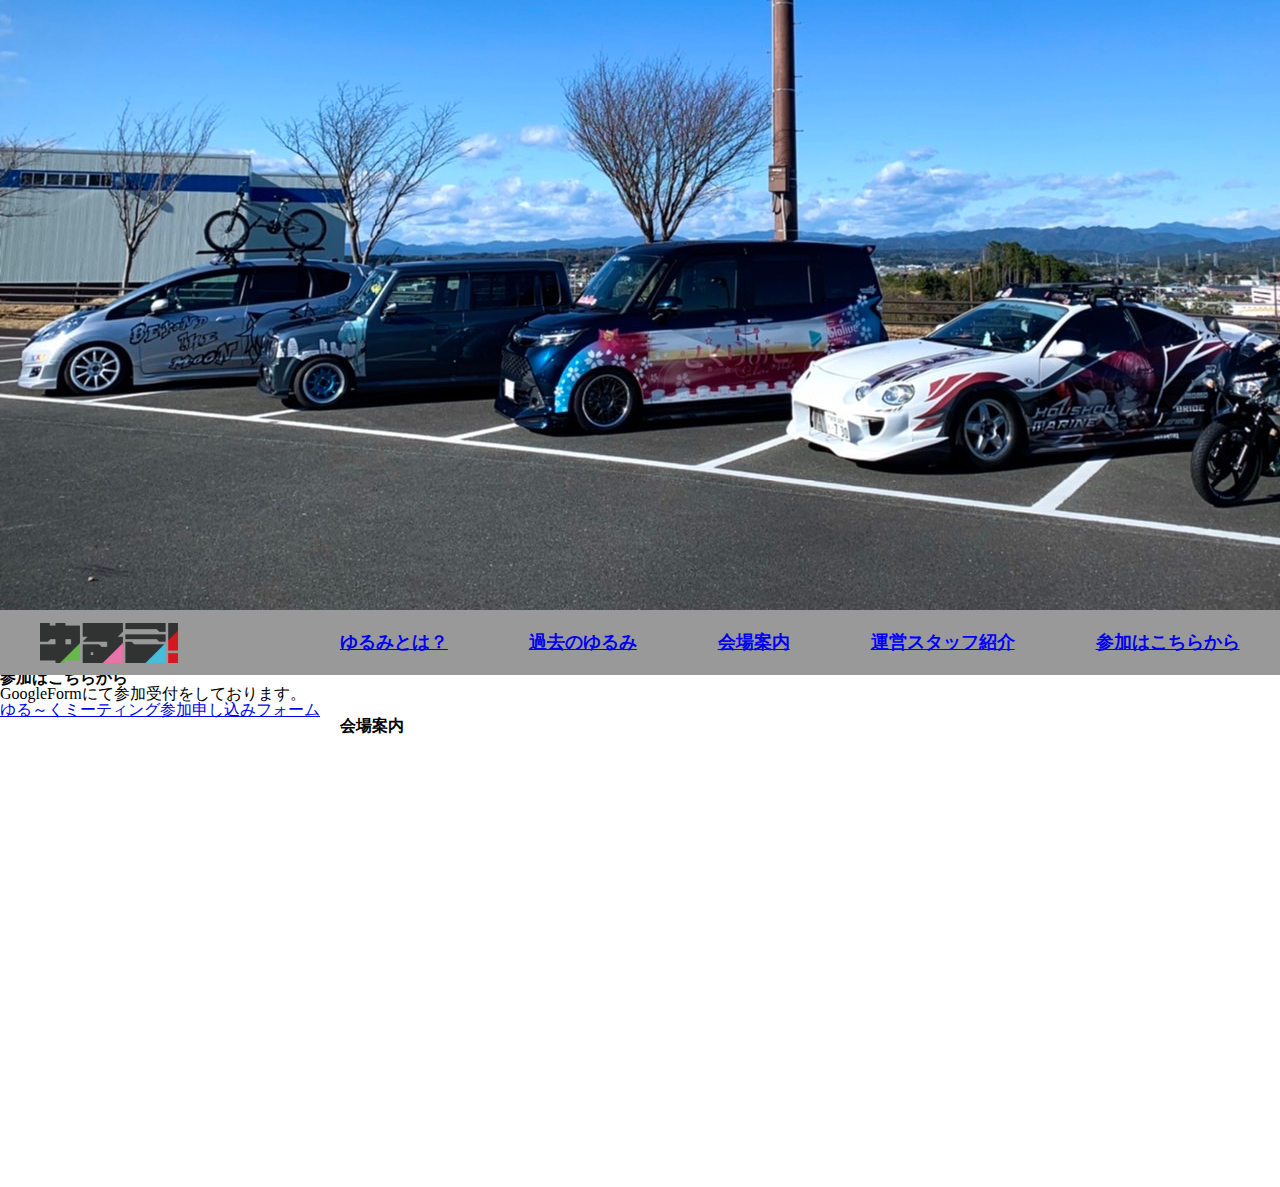
==== meeting_place_info.html @ d6ea9b90 "master" ====
<!DOCTYPE html>

<html lang="ja">

    <head>
        <meta charset="utf-8">
        <meta name="viewport" content="width=device-width">

        <title> ゆる～くミーティング公式サイト</title>

        <link rel="stylesheet" href="css/reset.css">
        <link rel="stylesheet" href="css/common.css">
        <script src="./js/jquery.js"></script>
        <script src="./js/common.js"></script>
    </head>

    <body>
        <header>
            <div id="container">
                <img src="./images/S__2904883431.jpg" alt="">
            </div>

            <div class="logo">
            </div>

            <nav class="contents">
            <ul>
                <a href="#"><img class="logo" src="./images/yrurumi.png" alt="ゆるみロゴ"/></a>
                <span class="nav-space"></span>
                <li><a href="./index.html">ゆるみとは？</a></li>
                <li><a href="fhoto.html">過去のゆるみ</a></li>
                <li><a href="./meeting_place_info.html">会場案内</a></li>
                <li><a href="">運営スタッフ紹介</a></li>
                <li><a href="entry.html">参加はこちらから</a></li>
            </ul>
            </nav>
        </header>

        <section class="info">
            <!-- 別ページにするか要検討 -->
            <div class="join-info">
                <h1>参加はこちらから</h1>
                <p>GoogleFormにて参加受付をしております。</p>
                <a href="#">ゆる～くミーティング参加申し込みフォーム</a>
            </div>
    
            <div class="route-info">
                <h1>会場案内</h1>
                <!-- google mapへのリンク -->
                <p id="adress">
                </p>
                <iframe src="https://www.google.com/maps/embed?pb=!1m18!1m12!1m3!1d3253.2672902114546!2d136.82164053545765!3d35.37382608689319!2m3!1f0!2f0!3f0!3m2!1i1024!2i768!4f13.1!3m3!1m2!1s0x6003a7f6b05116af%3A0xd03e15b824aa07f0!2z5Zu95Za25pyo5pu95LiJ5bed5YWs5ZySIOOBi-OBleOBoOW6g-WgtA!5e0!3m2!1sja!2sjp!4v1653547079933!5m2!1sja!2sjp" width="600" height="450" style="border:0;" allowfullscreen="" loading="lazy" referrerpolicy="no-referrer-when-downgrade"></iframe>
            </div>
        </section>
    </body>

</html>
---- css/common.css ----
@charset "utf-8";

/* 共通のスタイル */

/* ヘッダー */
header{
    width: 100%;
    background-color: yellowgreen;
    height: 670px; /* 後で消す */
}

header img{
    vertical-align: middle;
    object-fit: cover;
}

/* メニューバー */
nav{
    position: absolute;
    top: 610px;
    width: 100%;
    height: 60px;
}

nav img{
    height: 40px;
}

nav ul{
    width: 100%;
    height: 65px;
    float: left;
    display: flex;
    align-items: center;
    justify-content: flex-end;
    justify-content: space-between;
    justify-content: space-around;
    background-color: #999;
}

nav li{
    color: blue;
    font-size: 1.1rem;
    font-weight: bold;
    flex-wrap: wrap-reverse;
}

nav a:visited{
    color: blue;
}

/* 追従メニューバー */

.sticky{
    position: absolute;
    top: 0;
    position: fixed;
    width: 100%;
    height: 60px;
}

.sticky img{
    height: 40px;
}

.sticky ul{
    width: 100%;
    height: 65px;
    float: left;
    display: flex;
    align-items: center;
    justify-content: flex-end;
    justify-content: space-between;
    justify-content: space-around;
    background-color: #999;
}

.sticky li{
    color: blue;
    font-size: 1.1rem;
    font-weight: bold;
    flex-wrap: wrap-reverse;
}

.sticky a:visited{
    color: blue;
}

/* ――――――――――――――メニューバーここまで―――――――――――――― */


#main-contents{
    clear: both;
    width: 100%;
    padding-top: 30px;
}


/* ――――――――――――――紹介文―――――――――――――― */
#introduction{
    max-width: 1200px;
    min-width: 1000px;
    font-size: 1.2rem;
    background-color: #fff;
    margin: 0 auto;
}

/* 紹介文太字 */
.fon{
    font-weight: bold;
}

#introduction h1{
    text-align: center;
}

/* ――――――――――――――紹介文ここまで―――――――――――――― */

.twitter{
    margin: 0 auto;
    margin-bottom: 3%;
    background-color: transparent;
}

.twitter h1{
    text-align: center;
}

.twitter-anchor{
    width: 350px;
    margin: 0 auto;
    text-align: center;
}

.twitter img{
    height: 100px;
    width: 100px;
}

.timeline-area{
    width: 400px;
    height: 600px;
    margin: 0 auto;
}




/* ――――――――――――――スタッフ紹介―――――――――――――― */
.staffs-introduction{
    font-size: 1.6em;
    text-align: center;
    margin-bottom: 3%;
}

.staffs-1{
    display: flex;
    justify-content: flex-start;
    margin: 0 4%;
}

.staffs-2{
    display: flex;
    justify-content: flex-end;
}

.staff{
    width: 170px;
    height: 220px;
    min-width: 170px;
    min-height: 220px;
    margin: 40px 7%;
    border-radius: 50%;
    color: #fff;
    /* background-color: #000; */
}

.staff span{
    color: #000;
    background-color: #fff;
}

.staff img{
    border-radius: 50%;
    width: 170px;
    height: 170px;
    min-width: 150px;
    min-height: 150px;
}

/* ――――――――――――――スタッフ紹介ここまで―――――――――――――― */


/* ――――――――――――――会場案内―――――――――――――― */

.route-info{
    width: 600px;
    margin: 0 auto;
}






footer{
    width: 100%;
    padding: 20px 0;
    background-color: pink;
}















/* ########### 599px以下 ########### */
/* スマホサイズ */
@media (max-width: 599px) {}



/* ########### 600px以上～768px以下 ########### */
/* タブレットサイズ */
@media (min-width: 600px) and (max-width: 768px) {}



/* ########### 769px以上 ########### */
/* PCサイズ */
@media (min-width: 769px) {}



/* ########### 1000px以上 ########### */
/* PCサイズ */
@media (min-width: 1000px) {}
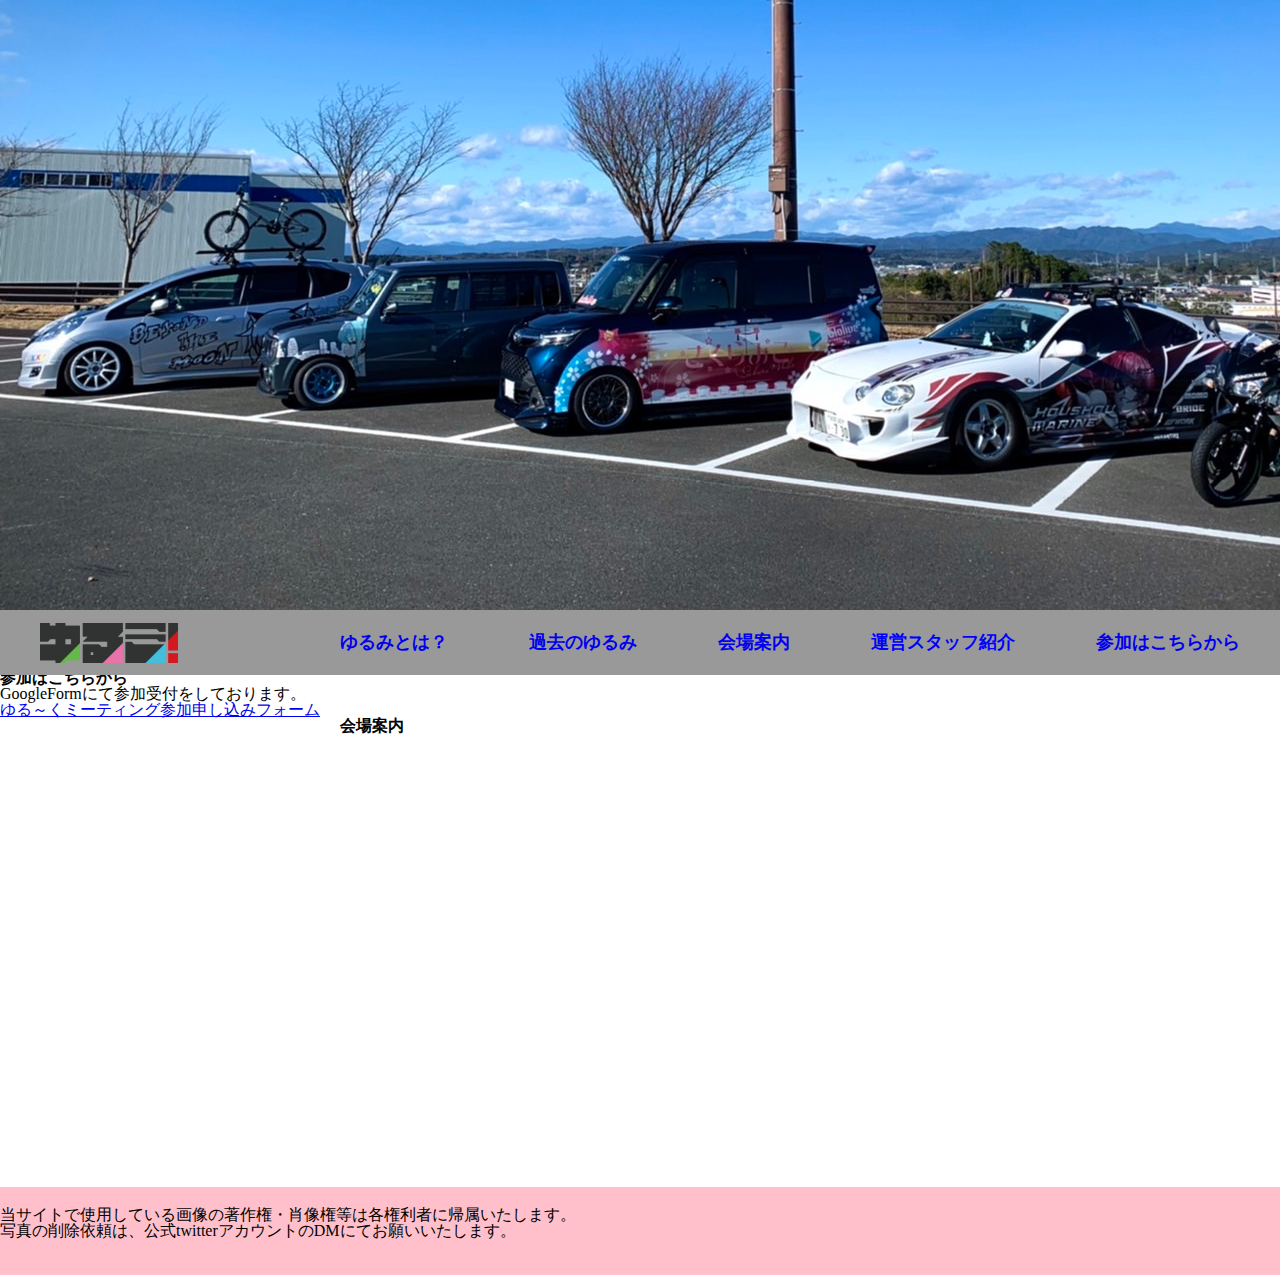
==== commit 011d8323: "master" ====
--- a/meeting_place_info.html
+++ b/meeting_place_info.html
@@ -14,7 +14,6 @@
         <script src="./js/common.js"></script>
     </head>
 
-    <body>
         <header>
             <div id="container">
                 <img src="./images/S__2904883431.jpg" alt="">
@@ -35,6 +34,8 @@
             </ul>
             </nav>
         </header>
+        
+    <body>
 
         <section class="info">
             <!-- 別ページにするか要検討 -->
@@ -52,6 +53,18 @@
                 <iframe src="https://www.google.com/maps/embed?pb=!1m18!1m12!1m3!1d3253.2672902114546!2d136.82164053545765!3d35.37382608689319!2m3!1f0!2f0!3f0!3m2!1i1024!2i768!4f13.1!3m3!1m2!1s0x6003a7f6b05116af%3A0xd03e15b824aa07f0!2z5Zu95Za25pyo5pu95LiJ5bed5YWs5ZySIOOBi-OBleOBoOW6g-WgtA!5e0!3m2!1sja!2sjp!4v1653547079933!5m2!1sja!2sjp" width="600" height="450" style="border:0;" allowfullscreen="" loading="lazy" referrerpolicy="no-referrer-when-downgrade"></iframe>
             </div>
         </section>
+
+    </main>
+
+        <footer>
+            <div id="kiyaku">
+                <ul>
+                <li>当サイトで使⽤している画像の著作権・肖像権等は各権利者に帰属いたします。</li>
+                <li>写真の削除依頼は、公式twitterアカウントのDMにてお願いいたします。</li>
+                <li></li>
+                </ul>
+            </div>
+        </footer>
     </body>
 
 </html>--- a/css/common.css
+++ b/css/common.css
@@ -43,6 +43,10 @@
     font-size: 1.1rem;
     font-weight: bold;
     flex-wrap: wrap-reverse;
+}
+
+nav a{
+    text-decoration: none;
 }
 
 nav a:visited{
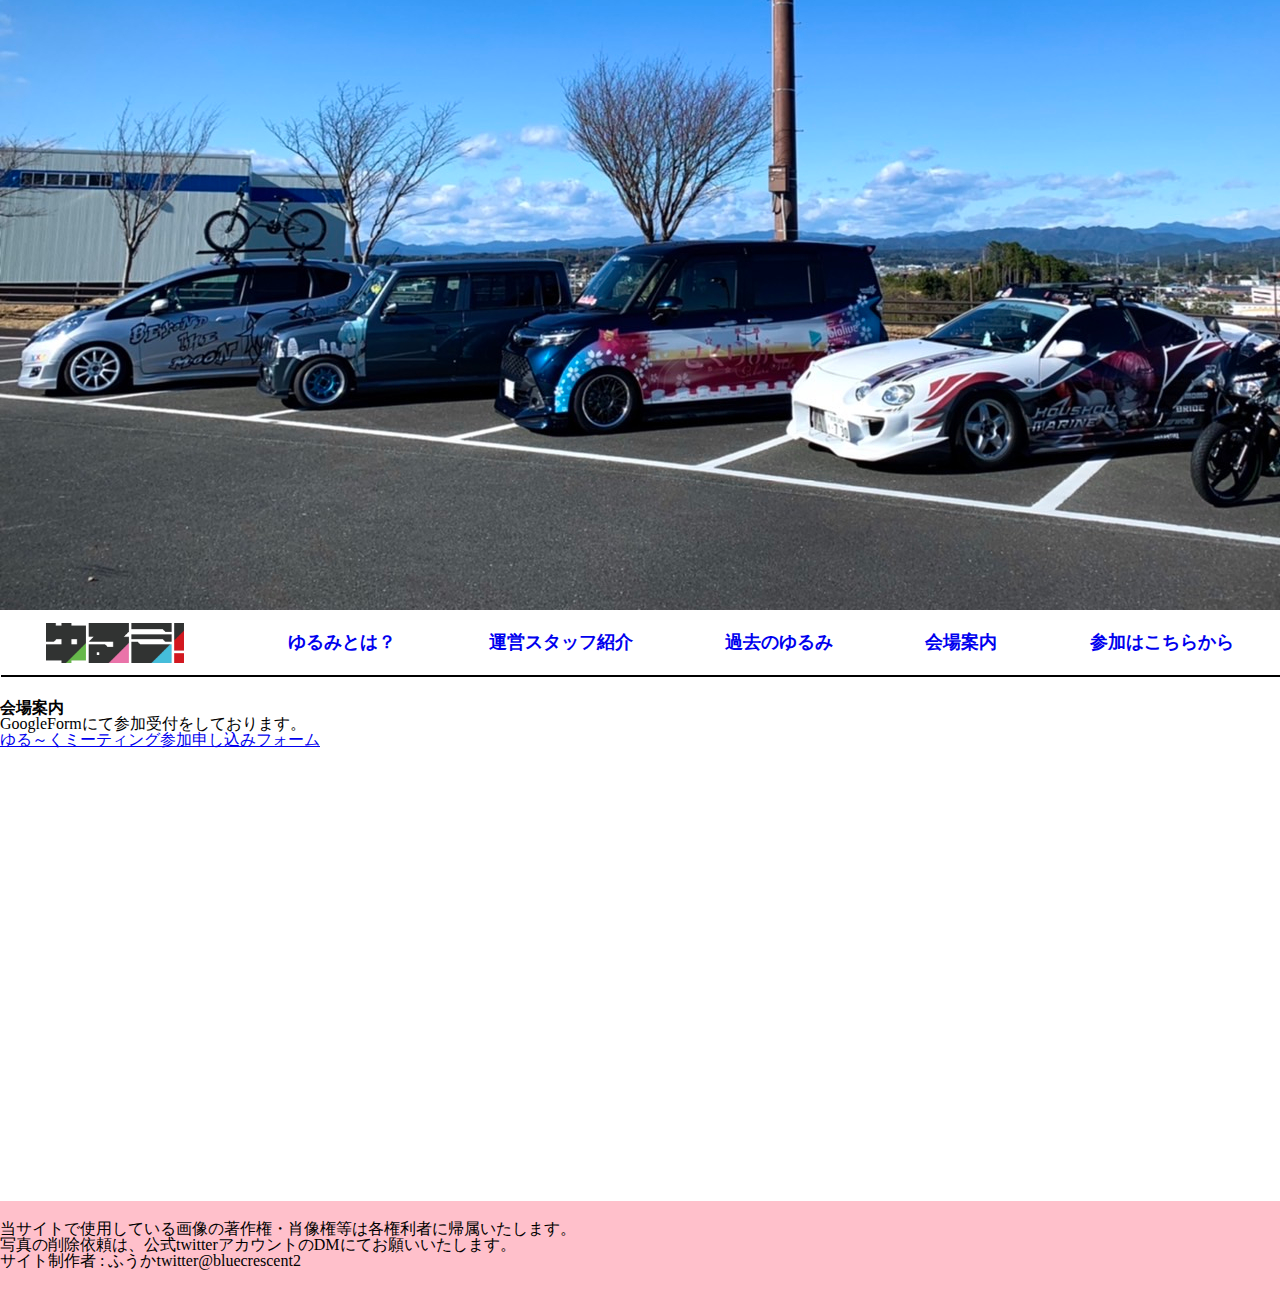
==== commit 6c3b3ff0: "master" ====
--- a/meeting_place_info.html
+++ b/meeting_place_info.html
@@ -13,7 +13,8 @@
         <script src="./js/jquery.js"></script>
         <script src="./js/common.js"></script>
     </head>
-
+        
+    <body>
         <header>
             <div id="container">
                 <img src="./images/S__2904883431.jpg" alt="">
@@ -27,26 +28,23 @@
                 <a href="#"><img class="logo" src="./images/yrurumi.png" alt="ゆるみロゴ"/></a>
                 <span class="nav-space"></span>
                 <li><a href="./index.html">ゆるみとは？</a></li>
-                <li><a href="fhoto.html">過去のゆるみ</a></li>
+                <li><a href="./index.html">運営スタッフ紹介</a></li>
+                <li><a href="./photo.html">過去のゆるみ</a></li>
                 <li><a href="./meeting_place_info.html">会場案内</a></li>
-                <li><a href="">運営スタッフ紹介</a></li>
-                <li><a href="entry.html">参加はこちらから</a></li>
+                <li><a href="./entry.html">参加はこちらから</a></li>
             </ul>
             </nav>
         </header>
-        
-    <body>
 
-        <section class="info">
+        <section id="main-contents">
+            <h1>会場案内</h1>
             <!-- 別ページにするか要検討 -->
             <div class="join-info">
-                <h1>参加はこちらから</h1>
                 <p>GoogleFormにて参加受付をしております。</p>
                 <a href="#">ゆる～くミーティング参加申し込みフォーム</a>
             </div>
     
             <div class="route-info">
-                <h1>会場案内</h1>
                 <!-- google mapへのリンク -->
                 <p id="adress">
                 </p>
@@ -61,7 +59,7 @@
                 <ul>
                 <li>当サイトで使⽤している画像の著作権・肖像権等は各権利者に帰属いたします。</li>
                 <li>写真の削除依頼は、公式twitterアカウントのDMにてお願いいたします。</li>
-                <li></li>
+                <li>サイト制作者&#032;&#058;&#032;ふうか<span>twitter@bluecrescent2</span></li>
                 </ul>
             </div>
         </footer>
--- a/css/common.css
+++ b/css/common.css
@@ -22,9 +22,6 @@
     height: 60px;
 }
 
-nav img{
-    height: 40px;
-}
 
 nav ul{
     width: 100%;
@@ -35,22 +32,36 @@
     justify-content: flex-end;
     justify-content: space-between;
     justify-content: space-around;
-    background-color: #999;
+    background-color: #fff;
+    box-shadow: 1px 2px#000;
 }
 
 nav li{
-    color: blue;
+    color: #000;
     font-size: 1.1rem;
     font-weight: bold;
     flex-wrap: wrap-reverse;
 }
 
 nav a{
+    padding: 20px 40px;
     text-decoration: none;
 }
 
+nav img{
+    height: 40px;
+    padding: -20px 0;
+}
+
+nav li a:hover{
+    transition: 1ms;
+    height: 10px;
+    color: #fff;
+    background-color: #000;
+}
+
 nav a:visited{
-    color: blue;
+    color: #000;
 }
 
 /* 追従メニューバー */
@@ -73,21 +84,22 @@
     float: left;
     display: flex;
     align-items: center;
+    box-shadow: 1px 2px#000;
     justify-content: flex-end;
     justify-content: space-between;
     justify-content: space-around;
-    background-color: #999;
+    background-color: #fff;
 }
 
 .sticky li{
-    color: blue;
+    color: #000;
     font-size: 1.1rem;
     font-weight: bold;
     flex-wrap: wrap-reverse;
 }
 
 .sticky a:visited{
-    color: blue;
+    color: #000;
 }
 
 /* ――――――――――――――メニューバーここまで―――――――――――――― */
@@ -120,6 +132,7 @@
 
 /* ――――――――――――――紹介文ここまで―――――――――――――― */
 
+/* ――――――――――――――ゆるみ公式Twitter―――――――――――――― */
 .twitter{
     margin: 0 auto;
     margin-bottom: 3%;
@@ -147,6 +160,7 @@
     margin: 0 auto;
 }
 
+/* ――――――――――――――ゆるみ公式Twitterここまで―――――――――――――― */
 
 
 
@@ -186,8 +200,8 @@
 
 .staff img{
     border-radius: 50%;
-    width: 170px;
-    height: 170px;
+    width: 200px;
+    height: 200px;
     min-width: 150px;
     min-height: 150px;
 }
@@ -201,8 +215,6 @@
     width: 600px;
     margin: 0 auto;
 }
-
-
 
 
 
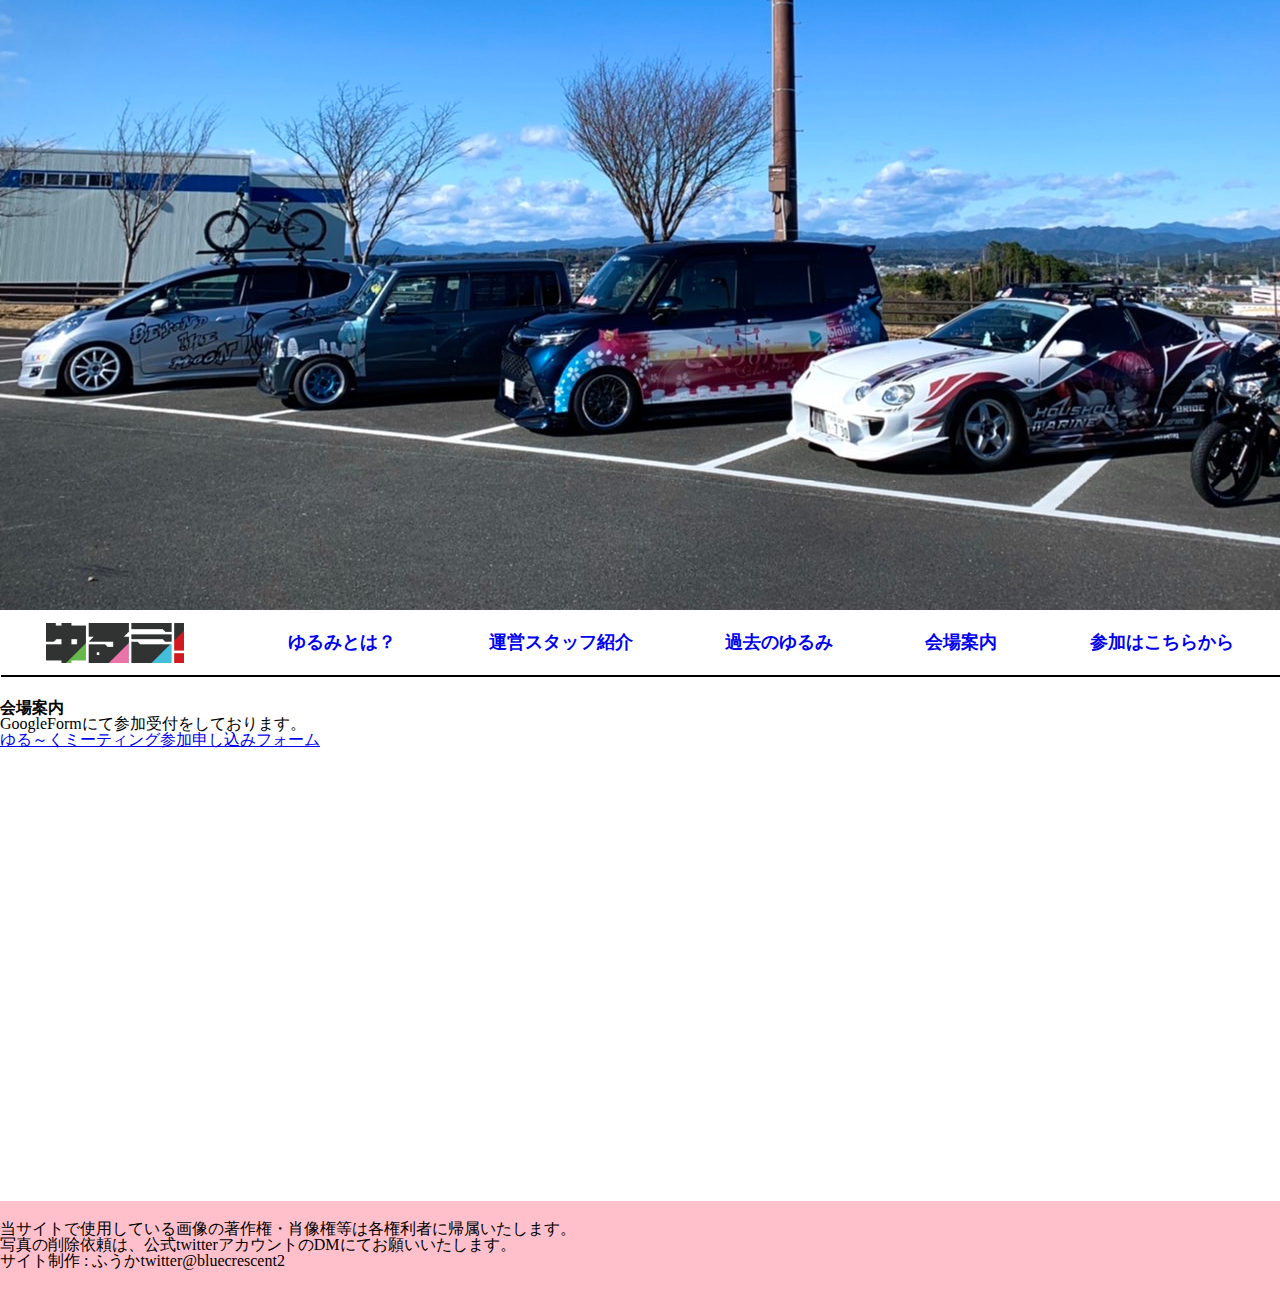
==== commit 93e94595: "master" ====
--- a/meeting_place_info.html
+++ b/meeting_place_info.html
@@ -59,7 +59,7 @@
                 <ul>
                 <li>当サイトで使⽤している画像の著作権・肖像権等は各権利者に帰属いたします。</li>
                 <li>写真の削除依頼は、公式twitterアカウントのDMにてお願いいたします。</li>
-                <li>サイト制作者&#032;&#058;&#032;ふうか<span>twitter@bluecrescent2</span></li>
+                <li>サイト制作&#032;&#058;&#032;ふうか<span>twitter@bluecrescent2</span></li>
                 </ul>
             </div>
         </footer>
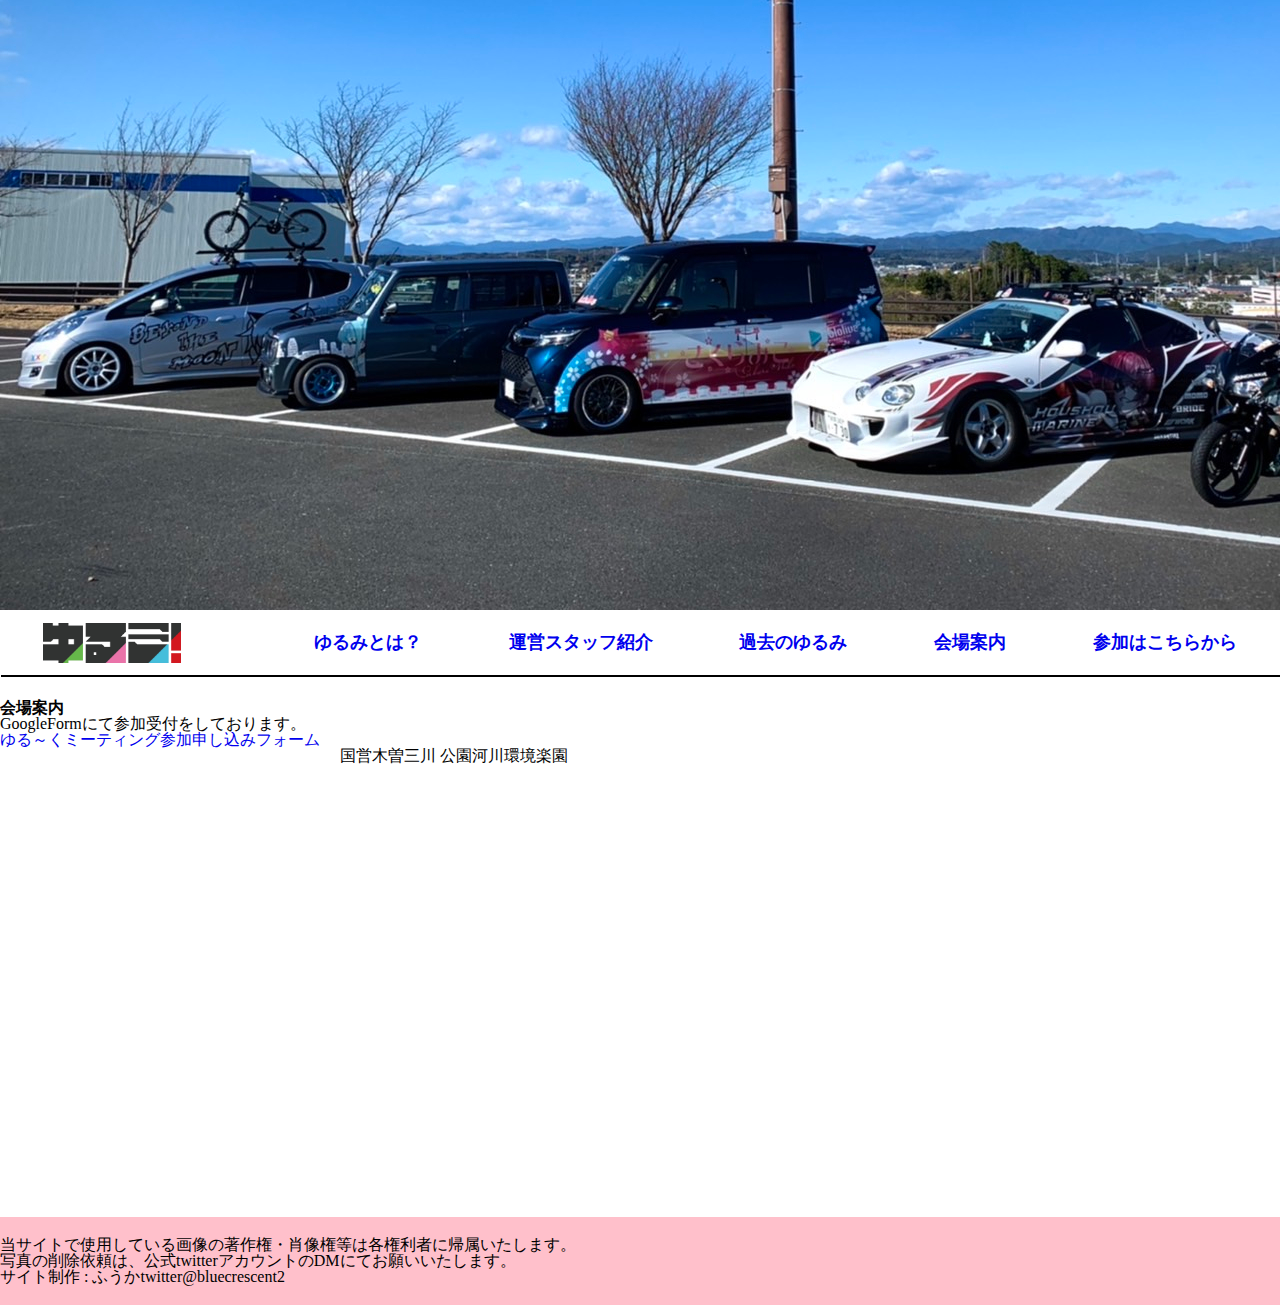
==== commit 4d215250: "master" ====
--- a/meeting_place_info.html
+++ b/meeting_place_info.html
@@ -17,22 +17,22 @@
     <body>
         <header>
             <div id="container">
-                <img src="./images/S__2904883431.jpg" alt="">
+                <img id="back_img" src="./images/S__2904883431.jpg" alt="">
             </div>
 
             <div class="logo">
             </div>
 
             <nav class="contents">
-            <ul>
-                <a href="#"><img class="logo" src="./images/yrurumi.png" alt="ゆるみロゴ"/></a>
-                <span class="nav-space"></span>
-                <li><a href="./index.html">ゆるみとは？</a></li>
-                <li><a href="./index.html">運営スタッフ紹介</a></li>
-                <li><a href="./photo.html">過去のゆるみ</a></li>
-                <li><a href="./meeting_place_info.html">会場案内</a></li>
-                <li><a href="./entry.html">参加はこちらから</a></li>
-            </ul>
+                <ul>
+                    <a href="#"><img class="logo" src="./images/yrurumi.png" alt="ゆるみロゴ"/></a>
+                    <span class="nav-space"></span>
+                    <li><a href="./index.html">ゆるみとは？</a></li>
+                    <li><a href="./index.html">運営スタッフ紹介</a></li>
+                    <li><a href="./photo.html">過去のゆるみ</a></li>
+                    <li><a href="./meeting_place_info.html">会場案内</a></li>
+                    <li><a href="./entry.html">参加はこちらから</a></li>
+                </ul>
             </nav>
         </header>
 
@@ -46,7 +46,7 @@
     
             <div class="route-info">
                 <!-- google mapへのリンク -->
-                <p id="adress">
+                <p id="adress">国営木曽三川&#032;公園河川環境楽園
                 </p>
                 <iframe src="https://www.google.com/maps/embed?pb=!1m18!1m12!1m3!1d3253.2672902114546!2d136.82164053545765!3d35.37382608689319!2m3!1f0!2f0!3f0!3m2!1i1024!2i768!4f13.1!3m3!1m2!1s0x6003a7f6b05116af%3A0xd03e15b824aa07f0!2z5Zu95Za25pyo5pu95LiJ5bed5YWs5ZySIOOBi-OBleOBoOW6g-WgtA!5e0!3m2!1sja!2sjp!4v1653547079933!5m2!1sja!2sjp" width="600" height="450" style="border:0;" allowfullscreen="" loading="lazy" referrerpolicy="no-referrer-when-downgrade"></iframe>
             </div>
--- a/css/common.css
+++ b/css/common.css
@@ -14,12 +14,28 @@
     object-fit: cover;
 }
 
+/* main{
+    background-image: url(../images/yurumi_backimg.jpg);
+    object-fit: cover;
+} */
+
+a{
+    text-decoration: none;
+}
+
 /* メニューバー */
+
+.min-contents{
+    height: 140px;
+}
+
 nav{
     position: absolute;
     top: 610px;
     width: 100%;
-    height: 60px;
+    height: max-content;
+    min-height: 60px;
+    background-color: #fff;
 }
 
 
@@ -30,7 +46,7 @@
     display: flex;
     align-items: center;
     justify-content: flex-end;
-    justify-content: space-between;
+    /* justify-content: space-between; */
     justify-content: space-around;
     background-color: #fff;
     box-shadow: 1px 2px#000;
@@ -44,13 +60,11 @@
 }
 
 nav a{
-    padding: 20px 40px;
-    text-decoration: none;
+    padding: 20px 20px;
 }
 
 nav img{
     height: 40px;
-    padding: -20px 0;
 }
 
 nav li a:hover{
@@ -67,11 +81,11 @@
 /* 追従メニューバー */
 
 .sticky{
-    position: absolute;
+    position: fixed;
     top: 0;
-    position: fixed;
     width: 100%;
     height: 60px;
+    z-index: 1;
 }
 
 .sticky img{
@@ -98,9 +112,13 @@
     flex-wrap: wrap-reverse;
 }
 
-.sticky a:visited{
-    color: #000;
-}
+.sticky nav li a:hover{
+    transition: 1ms;
+    height: 10px;
+    color: #fff;
+    background-color: #000;
+}
+
 
 /* ――――――――――――――メニューバーここまで―――――――――――――― */
 
@@ -115,10 +133,9 @@
 /* ――――――――――――――紹介文―――――――――――――― */
 #introduction{
     max-width: 1200px;
-    min-width: 1000px;
-    font-size: 1.2rem;
-    background-color: #fff;
-    margin: 0 auto;
+    margin: 0 15% 30vh 15%;
+    font-size: 1.6rem;
+    line-height: 2.5rem;
 }
 
 /* 紹介文太字 */
@@ -127,31 +144,45 @@
 }
 
 #introduction h1{
+    margin: 30px 0;
+    font-size: 2rem;
     text-align: center;
 }
 
 /* ――――――――――――――紹介文ここまで―――――――――――――― */
+
+
 
 /* ――――――――――――――ゆるみ公式Twitter―――――――――――――― */
 .twitter{
     margin: 0 auto;
-    margin-bottom: 3%;
-    background-color: transparent;
-}
-
-.twitter h1{
-    text-align: center;
+    margin-bottom: 30vh;
 }
 
 .twitter-anchor{
-    width: 350px;
-    margin: 0 auto;
-    text-align: center;
-}
-
-.twitter img{
+    display: flex;
+    align-items: center;
+    justify-content: center;
+}
+
+/* #back-image{
+    z-index: 99;
+    position: fixed;
+    object-fit: cover;
+} */
+
+#twitter-image{
     height: 100px;
     width: 100px;
+    margin-right: 35px;
+}
+
+.twitter span{
+    position: relative;
+    top: -35px;
+    text-align: center;
+    font-size: 1.6rem;
+    color: #000;
 }
 
 .timeline-area{
@@ -174,12 +205,12 @@
 .staffs-1{
     display: flex;
     justify-content: flex-start;
-    margin: 0 4%;
 }
 
 .staffs-2{
     display: flex;
     justify-content: flex-end;
+    margin-bottom: 20vh;
 }
 
 .staff{
@@ -189,12 +220,12 @@
     min-height: 220px;
     margin: 40px 7%;
     border-radius: 50%;
-    color: #fff;
-    /* background-color: #000; */
-}
-
-.staff span{
-    color: #000;
+}
+
+
+.staff-space{
+    width: 300px;
+    height: 300px;
     background-color: #fff;
 }
 
@@ -241,24 +272,52 @@
 
 /* ########### 599px以下 ########### */
 /* スマホサイズ */
-@media (max-width: 599px) {}
+@media (max-width: 599px) {
+
+    .contents{
+        display: none;
+    }
+
+}
 
 
 
 /* ########### 600px以上～768px以下 ########### */
 /* タブレットサイズ */
-@media (min-width: 600px) and (max-width: 768px) {}
+@media (min-width: 600px) and (max-width: 768px) {
+
+    .contents{
+        display: none;
+    }
+
+}
 
 
 
 /* ########### 769px以上 ########### */
 /* PCサイズ */
-@media (min-width: 769px) {}
+@media (min-width: 769px) {
+
+    .contents{
+        display: none;
+    }
+
+    .min-contents{
+        display: grid;
+    }
+
+}
 
 
 
 /* ########### 1000px以上 ########### */
 /* PCサイズ */
-@media (min-width: 1000px) {}
-
-
+@media (min-width: 1000px) {
+
+    .contents{
+        display: flex;
+    }
+
+}
+
+
